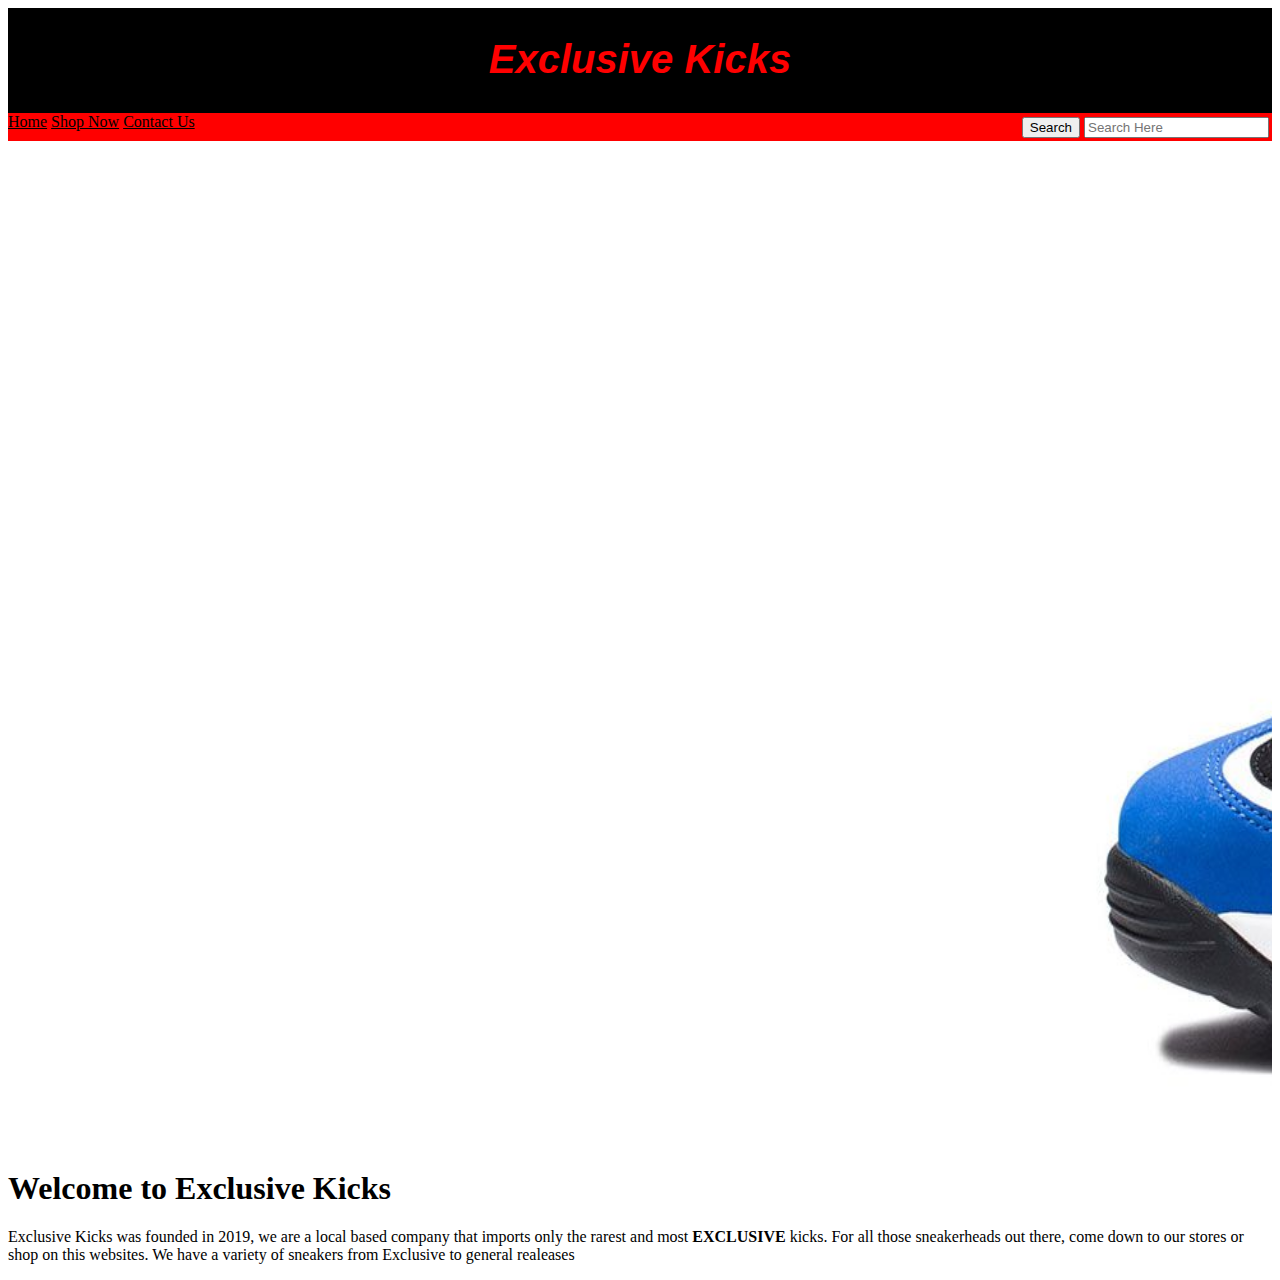
==== index.html @ caa9a43c "Edited Index" ====
<!DOCTYPE html>
<html>
    <head>
        <title>Personal Website</title>
    </head>
    <link rel="stylesheet" type="text/css" href="main.css">
    <body>
        <header>
            <div>
                
                <div id="banner">
                    <div class="heading">
                        <h1>Exclusive Kicks</h1>
                    </div>
                    
                </div>
            </div>
        </header>
        <div id="nav">
            <a href="index.html" class="home">Home</a>
            <a href="content.html" class="content">Shop Now</a>
            <a href="contact-us.html" class="contact">Contact Us</a>

            <div id="search">
                <table>
                    <tr>
                        <td><input type="submit" value="Search" ></td>
                        <td><input type="search" placeholder="Search Here"></td>
                    </tr>
                </table>
            </div>
        </div>
        
        <div id="image3">
            <marquee scrollamount="30" onmouseover="stop()" onmouseout="start()">
                <img src="images/image3.jpg" width="1200px" height="1000px">
                <img src="images/image8.jpg" width="1200px" height="1000px">
                <img src="images/image9.jpg" width="1200px" height="1000px">
                <img src="images/image10.jpg" width="1200px" height="1000px">
                <img src="images/image7.jpg" width="1200px" height="1000px">
            </marquee>
        </div>
        
        <div class="head2">
            <h1>Welcome to Exclusive Kicks</h1>
        </div>
        
        <p>Exclusive Kicks was founded in 2019, we are a local based company that imports only the rarest and most <B class="highlight">EXCLUSIVE</B> kicks.
         For all those sneakerheads out there, come down to our stores or shop on this websites. We have a variety of sneakers from Exclusive to general realeases</p>

    </body>
</html>
---- main.css ----
header #images{
    float: left;
    clear: right;
    padding: 2px;
}
header #images2{
    float: right;
    padding: 2px;
}
header{
    background-color: black;
    padding-top: 1px;
    padding-bottom: 4px;
}
#banner{
    color: red;
    font-family: Impact, Haettenschweiler, 'Arial Narrow Bold', sans-serif;
    font-style: italic;
    font-size: 20px;
    text-align: center;
    padding-top: 1px;
}
#nav{
    float: right;
    background-color: red; width: 100%;
    
}
#nav a{
    color: black;
}
#search{
    float: right;
    padding-top: 1px;
}
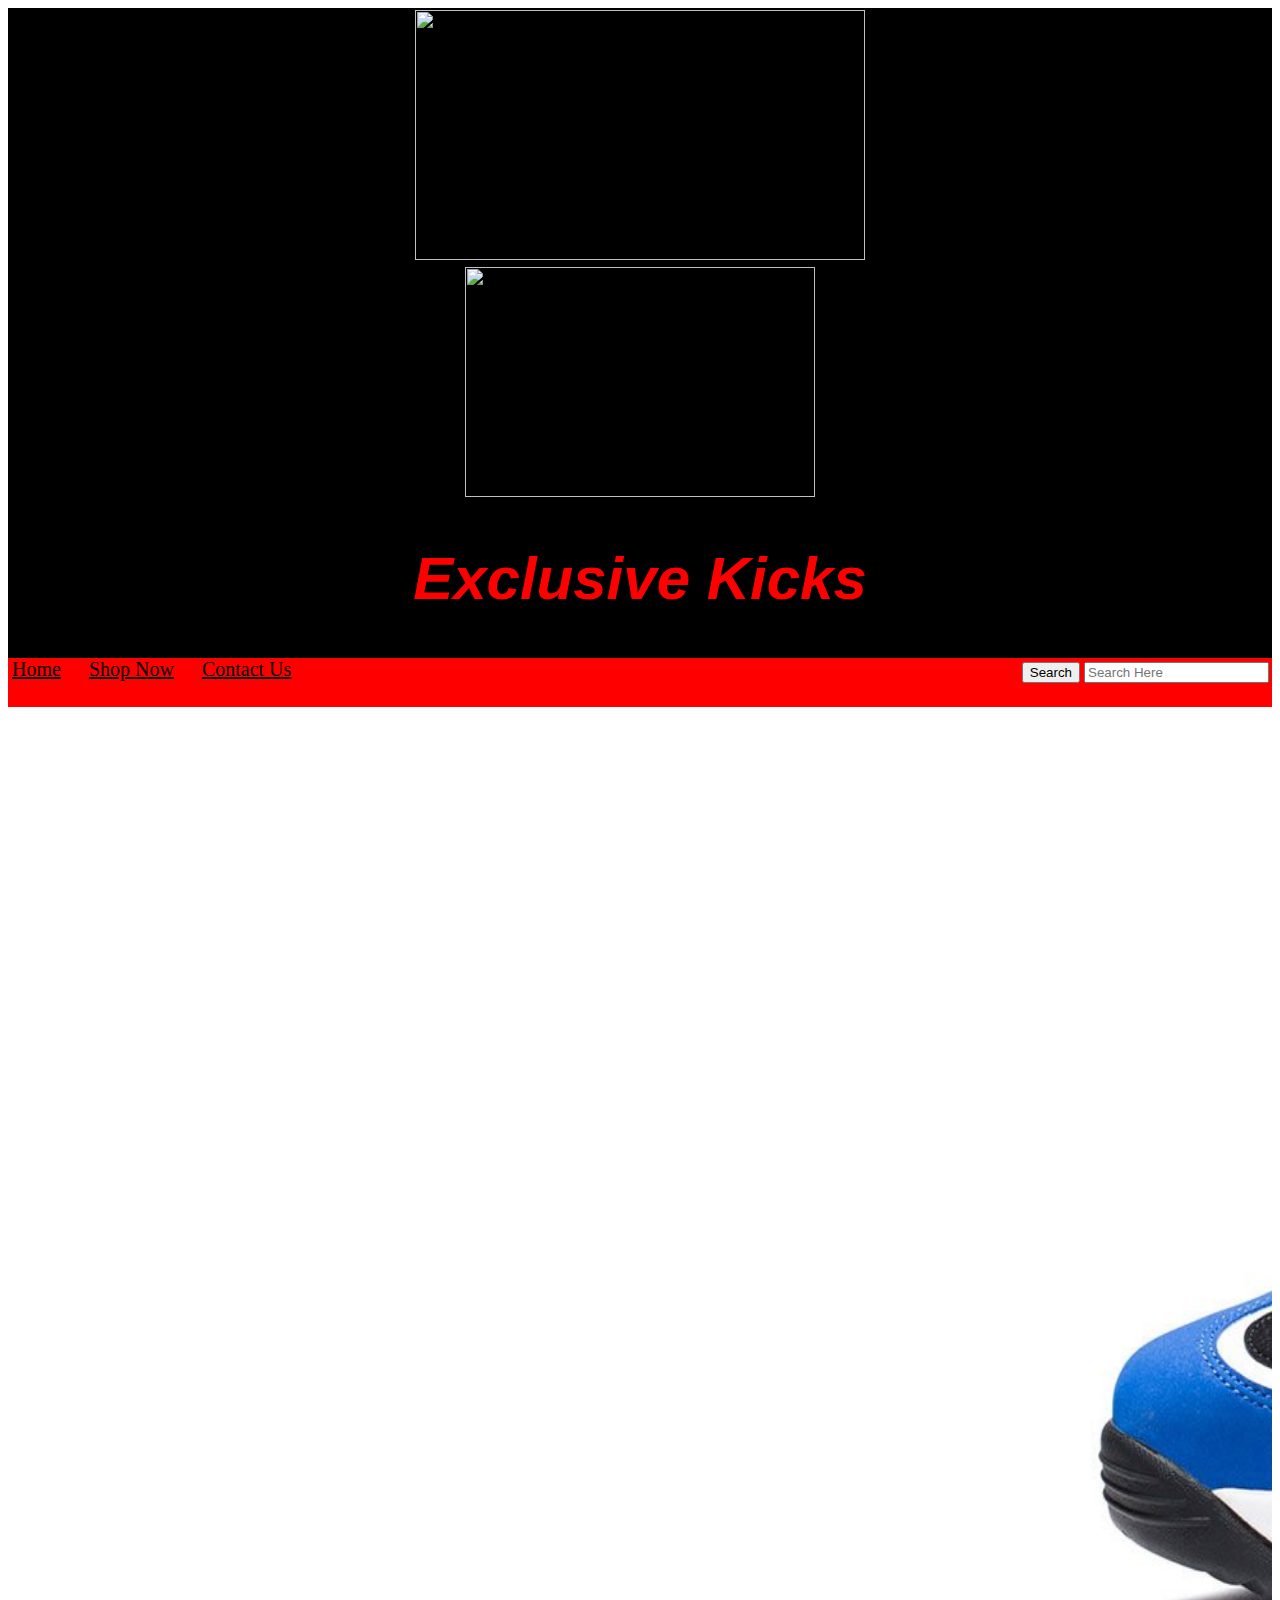
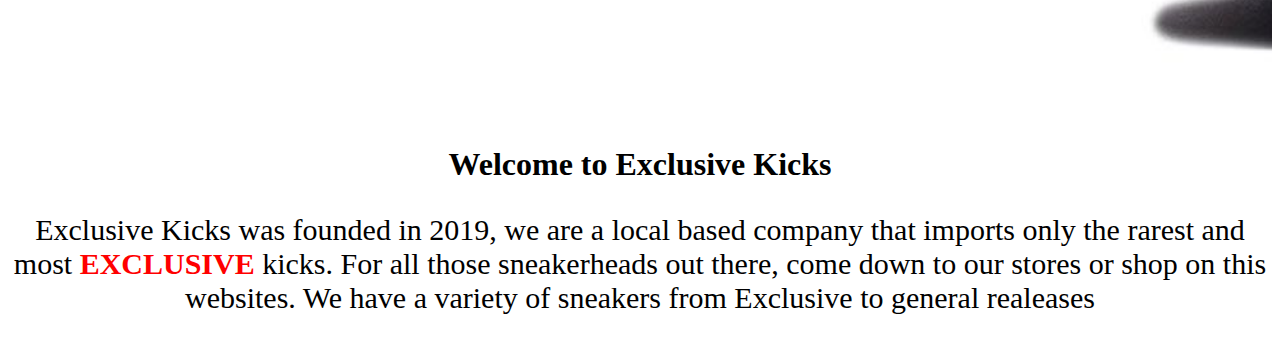
==== commit 65e41f6b: "Added Index File" ====
--- a/index.html
+++ b/index.html
@@ -9,17 +9,24 @@
             <div>
                 
                 <div id="banner">
+                    <div id="img1">
+                        <img src="images/image1.jpg" width="450px" height="250px">
+                    </div>
+                    <div id="img2">
+                        <img src="images/image2.jpg" width="350px" height="230px">
+                    </div>
                     <div class="heading">
                         <h1>Exclusive Kicks</h1>
                     </div>
+                    
                     
                 </div>
             </div>
         </header>
         <div id="nav">
-            <a href="index.html" class="home">Home</a>
-            <a href="content.html" class="content">Shop Now</a>
-            <a href="contact-us.html" class="contact">Contact Us</a>
+            <a href="index.html" class="home">Home</a>&nbsp;&nbsp;&nbsp;&nbsp;
+            <a href="content.html" class="content">Shop Now</a>&nbsp;&nbsp;&nbsp;&nbsp;
+            <a href="contact-us.html" class="contact">Contact Us</a>&nbsp;&nbsp;&nbsp;&nbsp;
 
             <div id="search">
                 <table>
--- a/main.css
+++ b/main.css
@@ -1,35 +1,54 @@
-
-header #images{
-    float: left;
-    clear: right;
-    padding: 2px;
-}
-header #images2{
-    float: right;
-    padding: 2px;
-}
 header{
     background-color: black;
-    padding-top: 1px;
+    margin: 0%;
+    margin-right: 0%;
+    margin-left: 0%;
+    padding-top: 1.5px;
     padding-bottom: 4px;
+    padding-left: 1%;
+    padding-right: 1%;
 }
 #banner{
     color: red;
     font-family: Impact, Haettenschweiler, 'Arial Narrow Bold', sans-serif;
     font-style: italic;
-    font-size: 20px;
+    font-size: 30px;
     text-align: center;
-    padding-top: 1px;
+    padding-top: .8px;
 }
 #nav{
-    float: right;
     background-color: red; width: 100%;
-    
+    padding-bottom: 26px;
+
+
 }
 #nav a{
     color: black;
+    padding: 4px;
+    padding-top: 1%;
+    font-size: 20px;
 }
 #search{
     float: right;
     padding-top: 1px;
 }
+
+#nav a:hover{
+    color: whitesmoke;
+    background-color: black;
+}
+#image3{
+    padding-top: 10px;
+}
+.highlight{
+    color: red;
+}
+
+.head2{
+    text-align: center;
+}
+
+p{
+    text-align: center;
+    font-size: 30px;
+}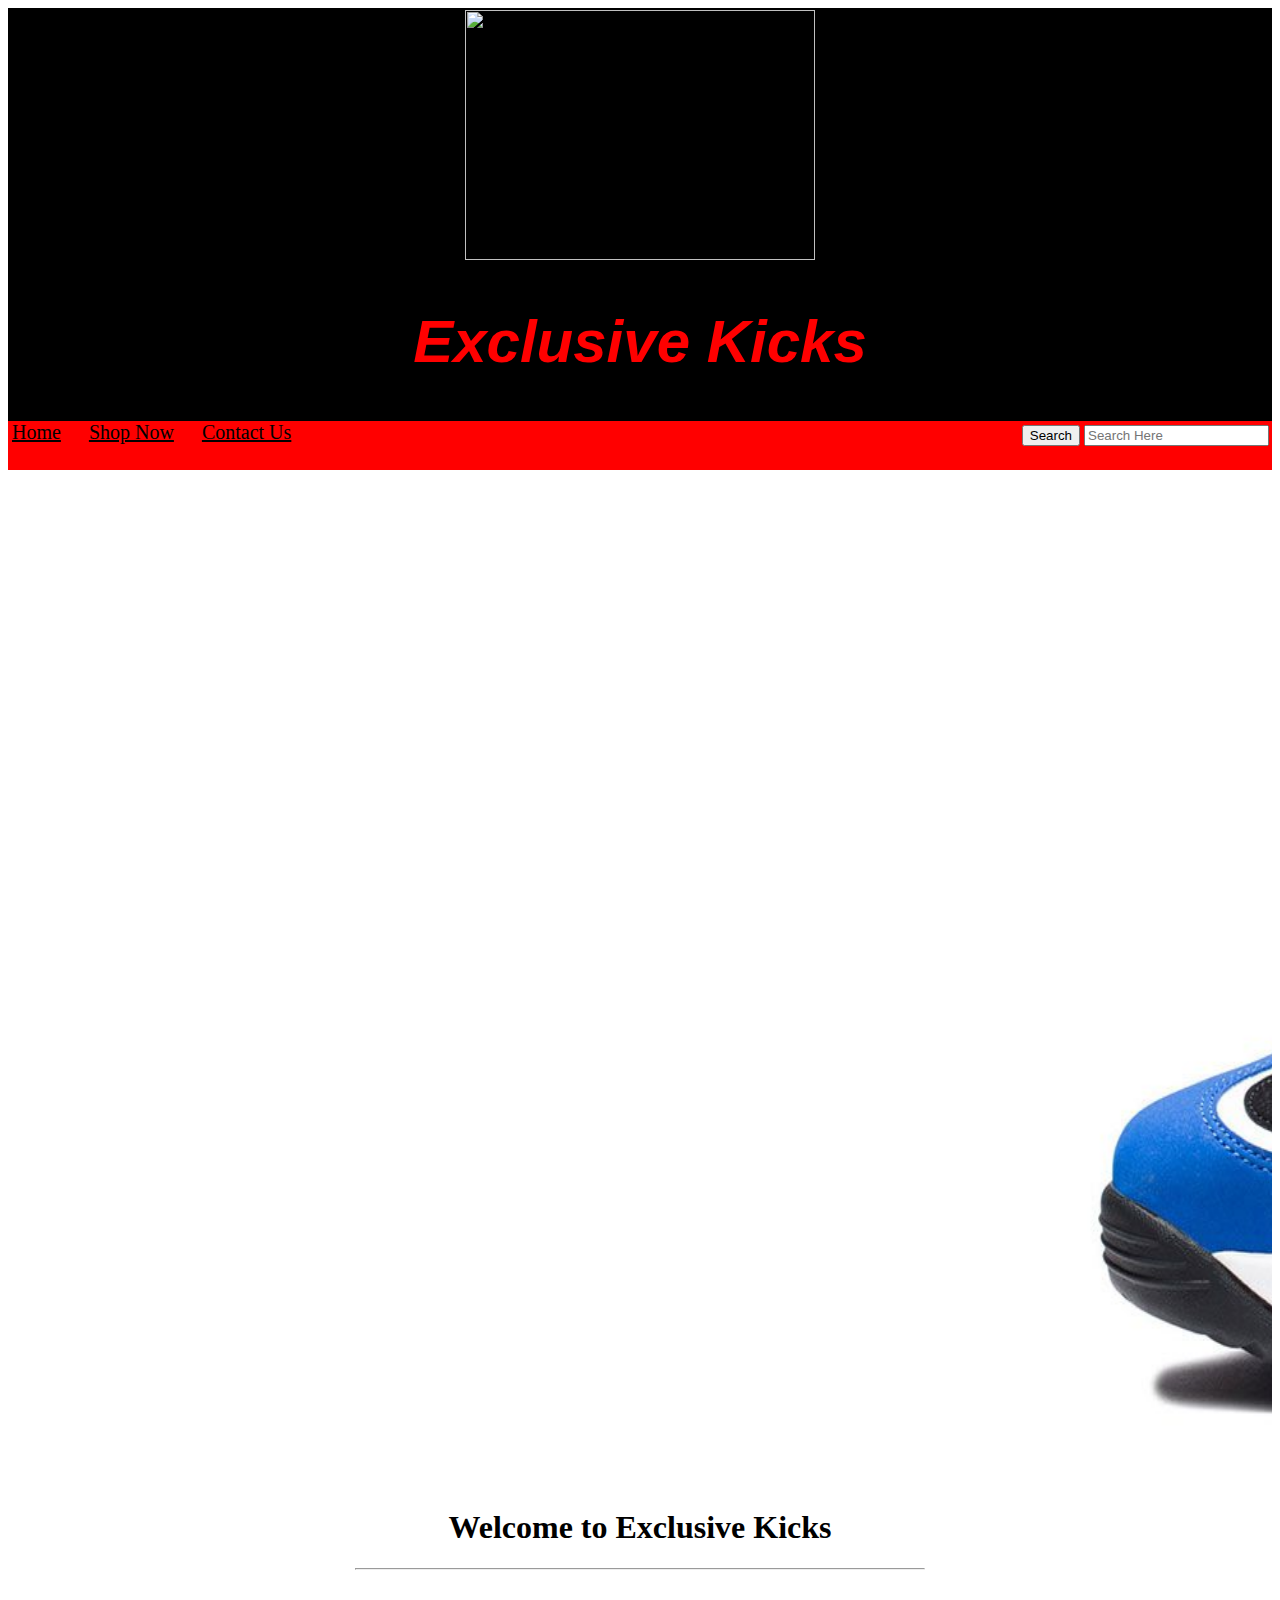
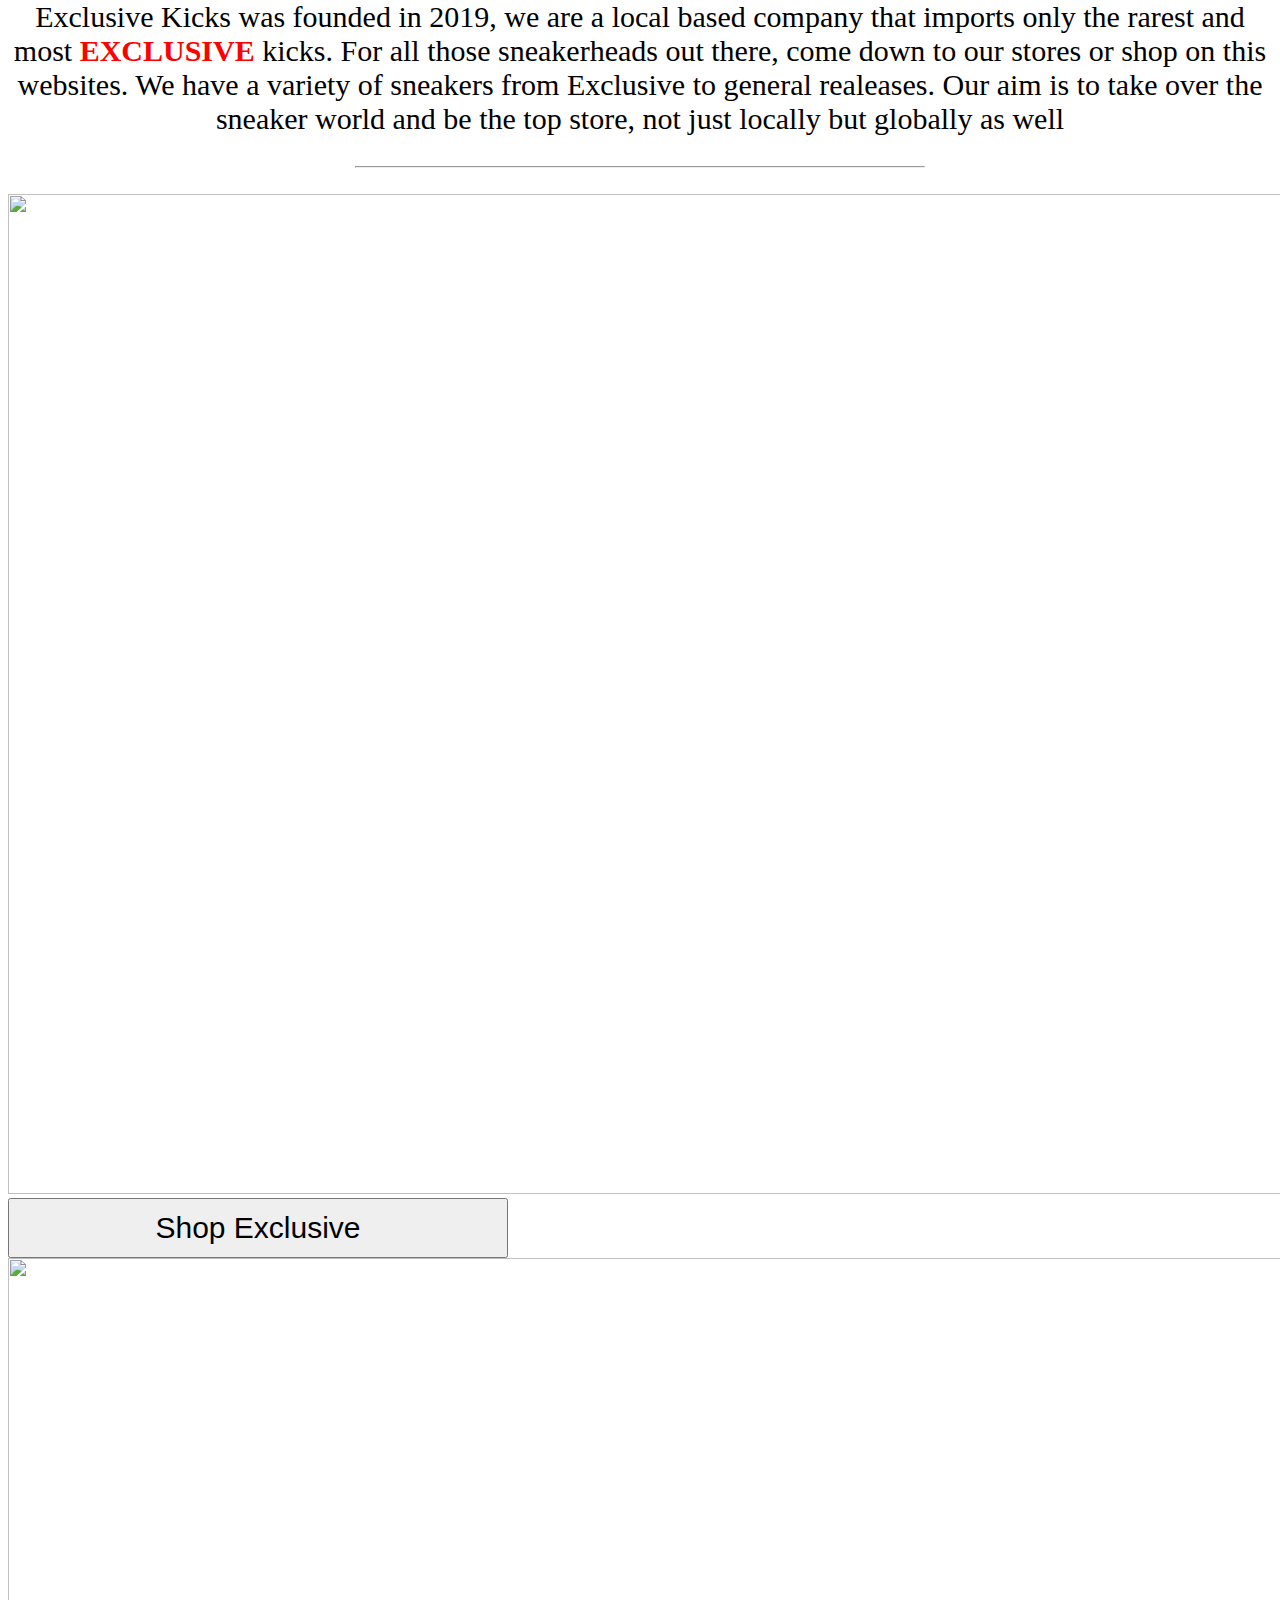
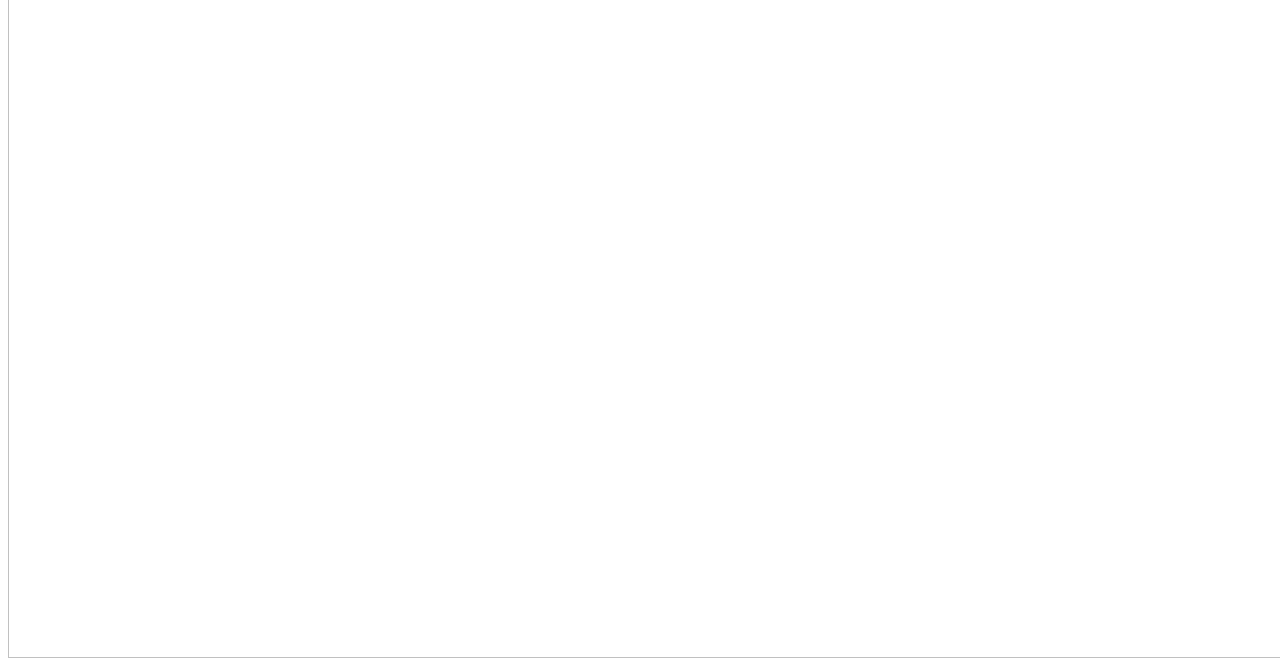
==== commit cd80d7a0: "Add Index" ====
--- a/index.html
+++ b/index.html
@@ -1,6 +1,9 @@
 <!DOCTYPE html>
 <html>
     <head>
+        <meta​ ​charset​=​"UTF-8"​>
+        <meta​ ​name​=​"viewport"​ ​content​=​"width=device-width,initial-scale=1.0"​>
+        
         <title>Personal Website</title>
     </head>
     <link rel="stylesheet" type="text/css" href="main.css">
@@ -10,11 +13,9 @@
                 
                 <div id="banner">
                     <div id="img1">
-                        <img src="images/image1.jpg" width="450px" height="250px">
+                        <img src="images/image1.jpg" width="350px" height="250px">
                     </div>
-                    <div id="img2">
-                        <img src="images/image2.jpg" width="350px" height="230px">
-                    </div>
+                   
                     <div class="heading">
                         <h1>Exclusive Kicks</h1>
                     </div>
@@ -49,11 +50,25 @@
         </div>
         
         <div class="head2">
-            <h1>Welcome to Exclusive Kicks</h1>
+            <h1>Welcome to Exclusive Kicks</h1><hr style="width: 45%;">
         </div>
         
         <p>Exclusive Kicks was founded in 2019, we are a local based company that imports only the rarest and most <B class="highlight">EXCLUSIVE</B> kicks.
-         For all those sneakerheads out there, come down to our stores or shop on this websites. We have a variety of sneakers from Exclusive to general realeases</p>
+         For all those sneakerheads out there, come down to our stores or shop on this websites. We have a variety of sneakers from Exclusive to general realeases.
+        Our aim is to take over the sneaker world and be the top store, not just locally but globally as well </p><hr width="45%"><br>
+        <div id="img-container">
+            <div id="image4">
+                <img src="images/image11.jpeg" width="1500px" height="1000px">
+                <div id="button">
+                    <input type="submit" value="Shop Exclusive" style="width: 500px; height: 60px; font-size: 30px;" >
+                </div>
+                
+            </div>
+            <div id="image5">
+                <img src="images/image13.jpg" width="1500px" height="1000px">
+            </div>
+        </div>
+       
 
     </body>
 </html>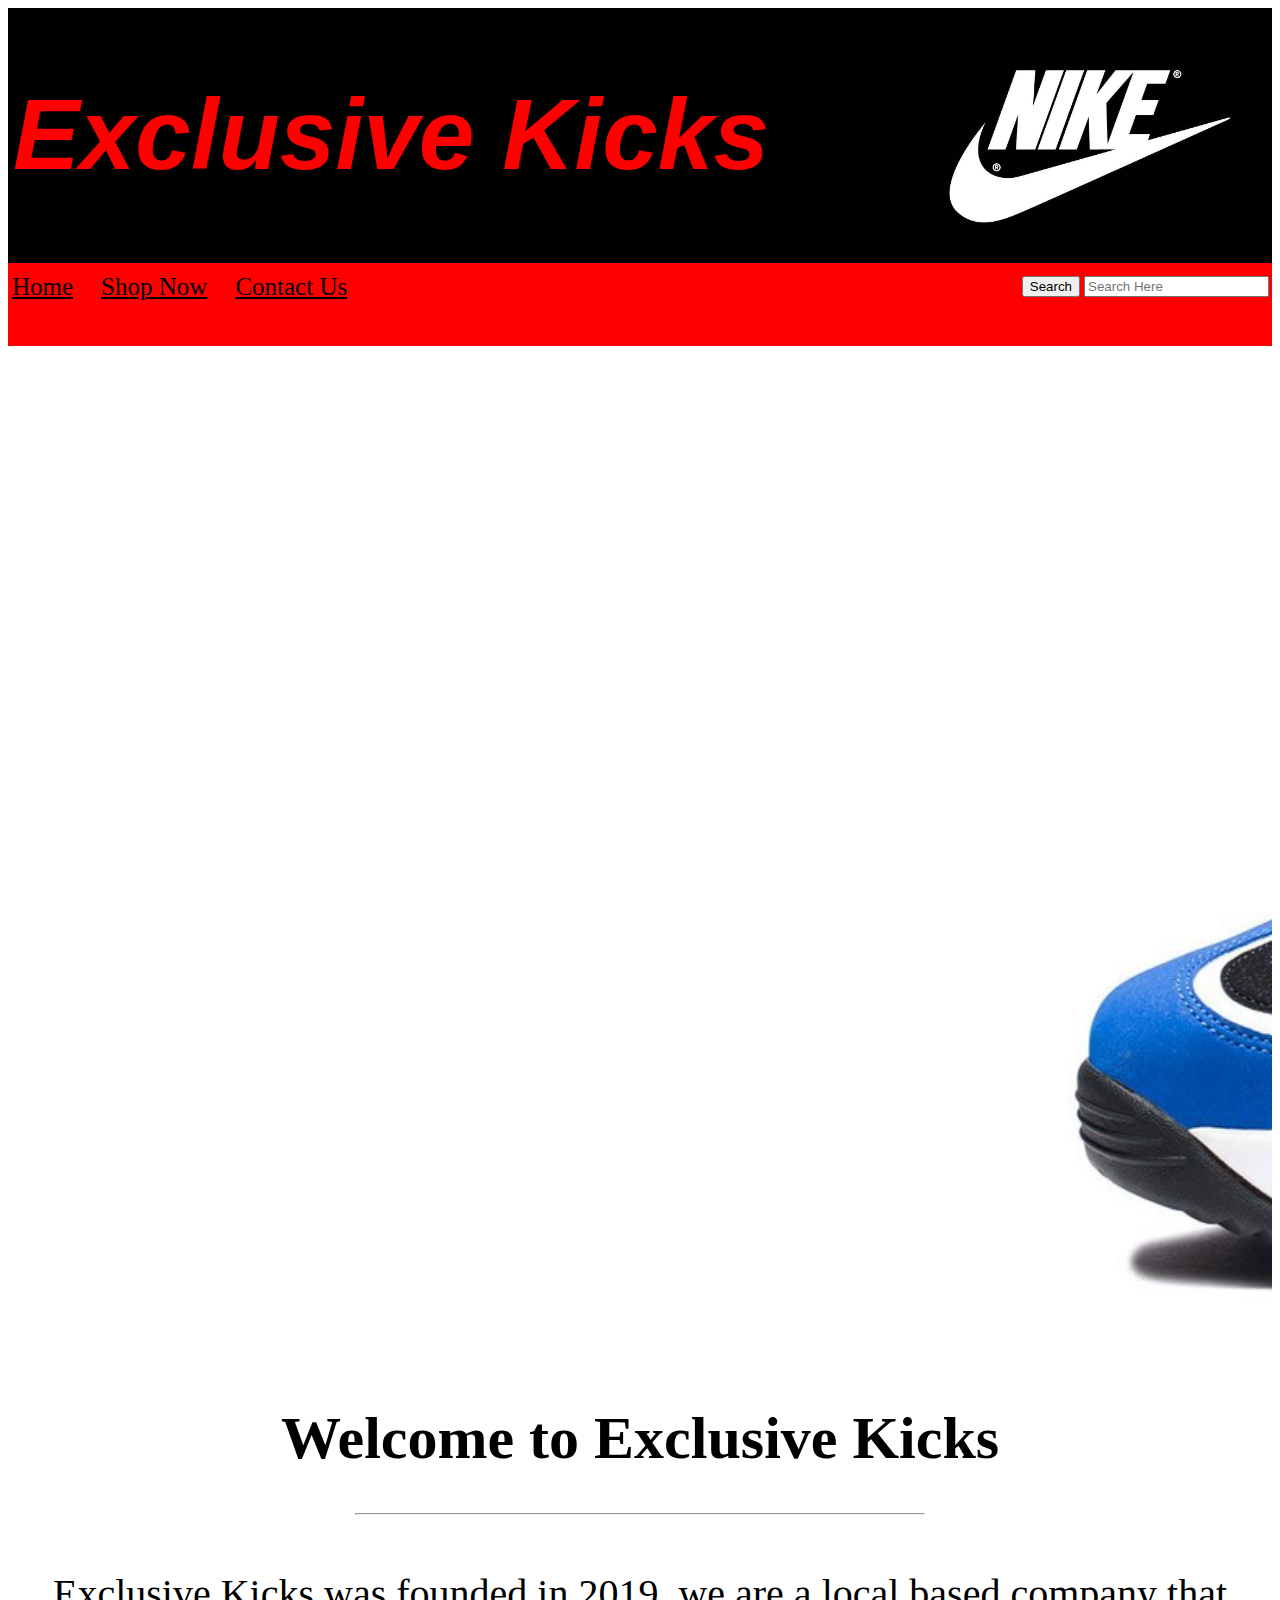
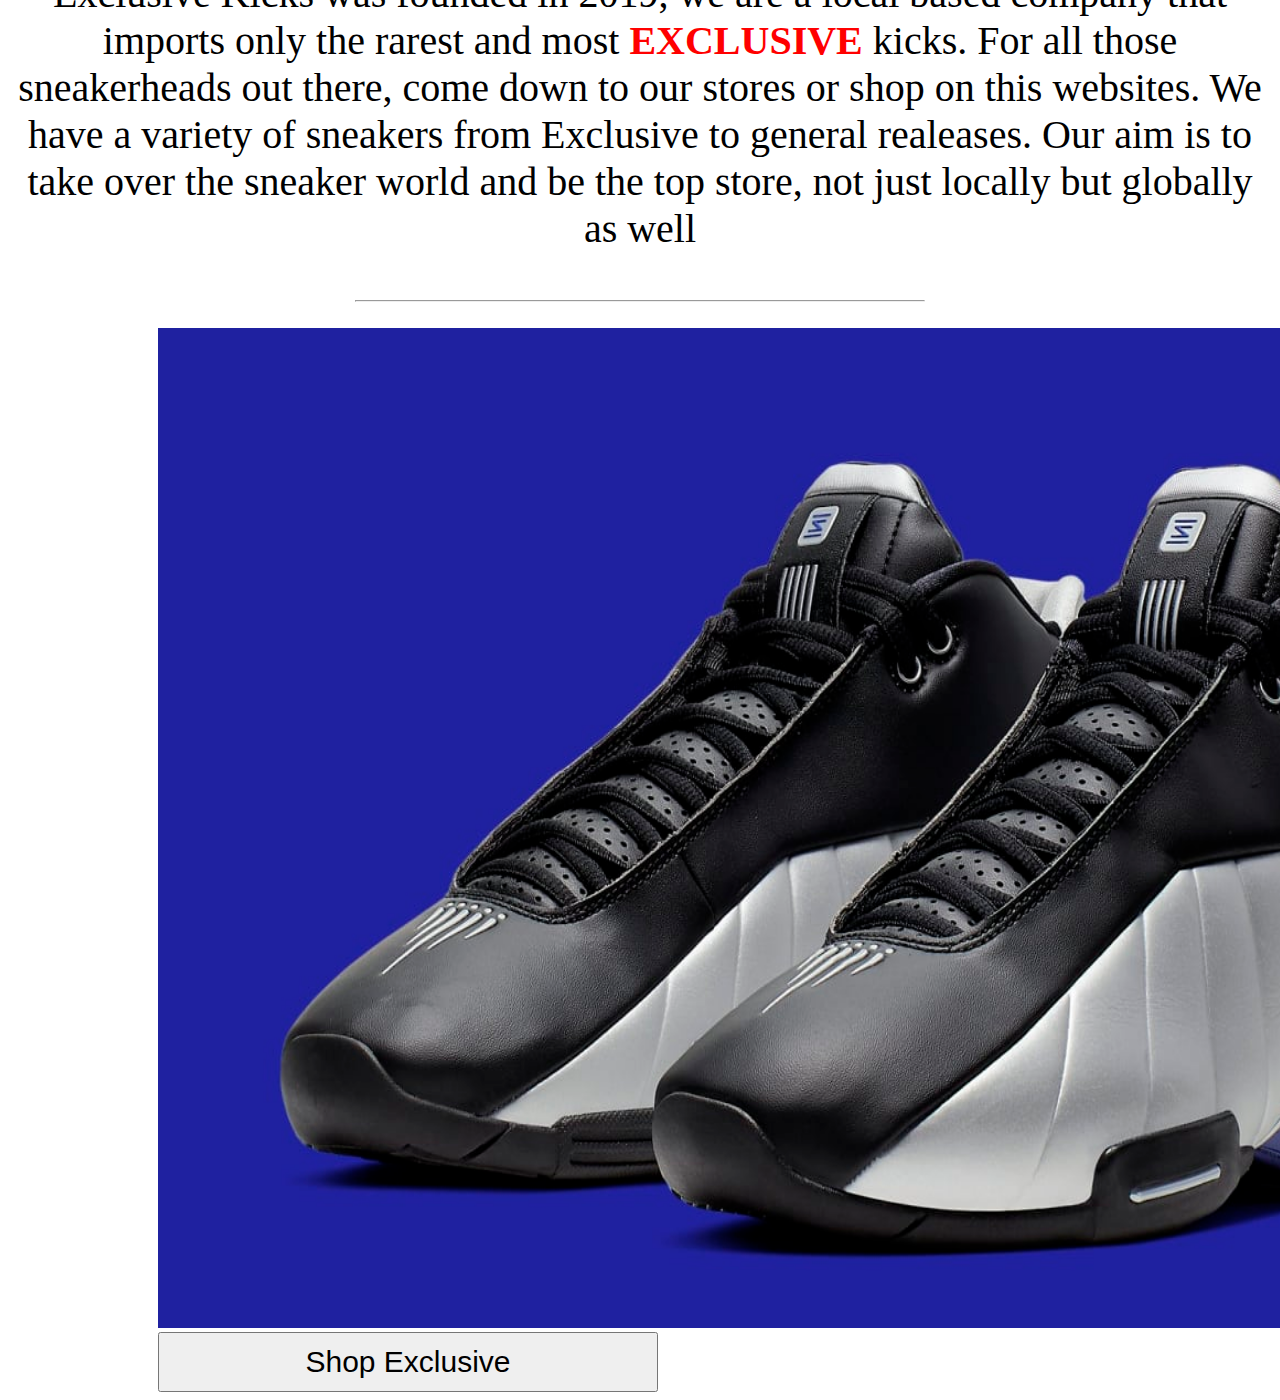
==== commit e7da2e6c: "Edited Index" ====
--- a/index.html
+++ b/index.html
@@ -1,9 +1,6 @@
 <!DOCTYPE html>
 <html>
     <head>
-        <meta​ ​charset​=​"UTF-8"​>
-        <meta​ ​name​=​"viewport"​ ​content​=​"width=device-width,initial-scale=1.0"​>
-        
         <title>Personal Website</title>
     </head>
     <link rel="stylesheet" type="text/css" href="main.css">
--- a/main.css
+++ b/main.css
@@ -1,37 +1,45 @@
 header{
     background-color: black;
     margin: 0%;
-    margin-right: 0%;
-    margin-left: 0%;
-    padding-top: 1.5px;
+    padding-top: 1px;
     padding-bottom: 4px;
-    padding-left: 1%;
-    padding-right: 1%;
+
 }
+#img1{
+    float: right;
+}
+#img2{
+    float: right;
+    padding-top: 5px;
+}
+
 #banner{
     color: red;
     font-family: Impact, Haettenschweiler, 'Arial Narrow Bold', sans-serif;
     font-style: italic;
-    font-size: 30px;
-    text-align: center;
-    padding-top: .8px;
+    font-size: 50px;
+    text-align: left;
+    padding-top: .9px;
+    padding-left: 5px;
 }
+
+#search{
+    float: right;
+}
+
+
 #nav{
     background-color: red; width: 100%;
-    padding-bottom: 26px;
-
+    padding-bottom: 45px;
+    padding-top: 10px;
 
 }
 #nav a{
     color: black;
     padding: 4px;
-    padding-top: 1%;
-    font-size: 20px;
+    font-size: 25px;
 }
-#search{
-    float: right;
-    padding-top: 1px;
-}
+
 
 #nav a:hover{
     color: whitesmoke;
@@ -46,9 +54,24 @@
 
 .head2{
     text-align: center;
+    font-size: 30px;
 }
 
 p{
     text-align: center;
-    font-size: 30px;
-}+    font-size: 40px;
+    display: inline-block;
+}
+
+
+#img-container{
+    display: inline-flex;
+}
+
+#image4{
+    padding-left: 5%;
+}
+#image5{
+    float: right;
+    padding-left: 10%;
+}
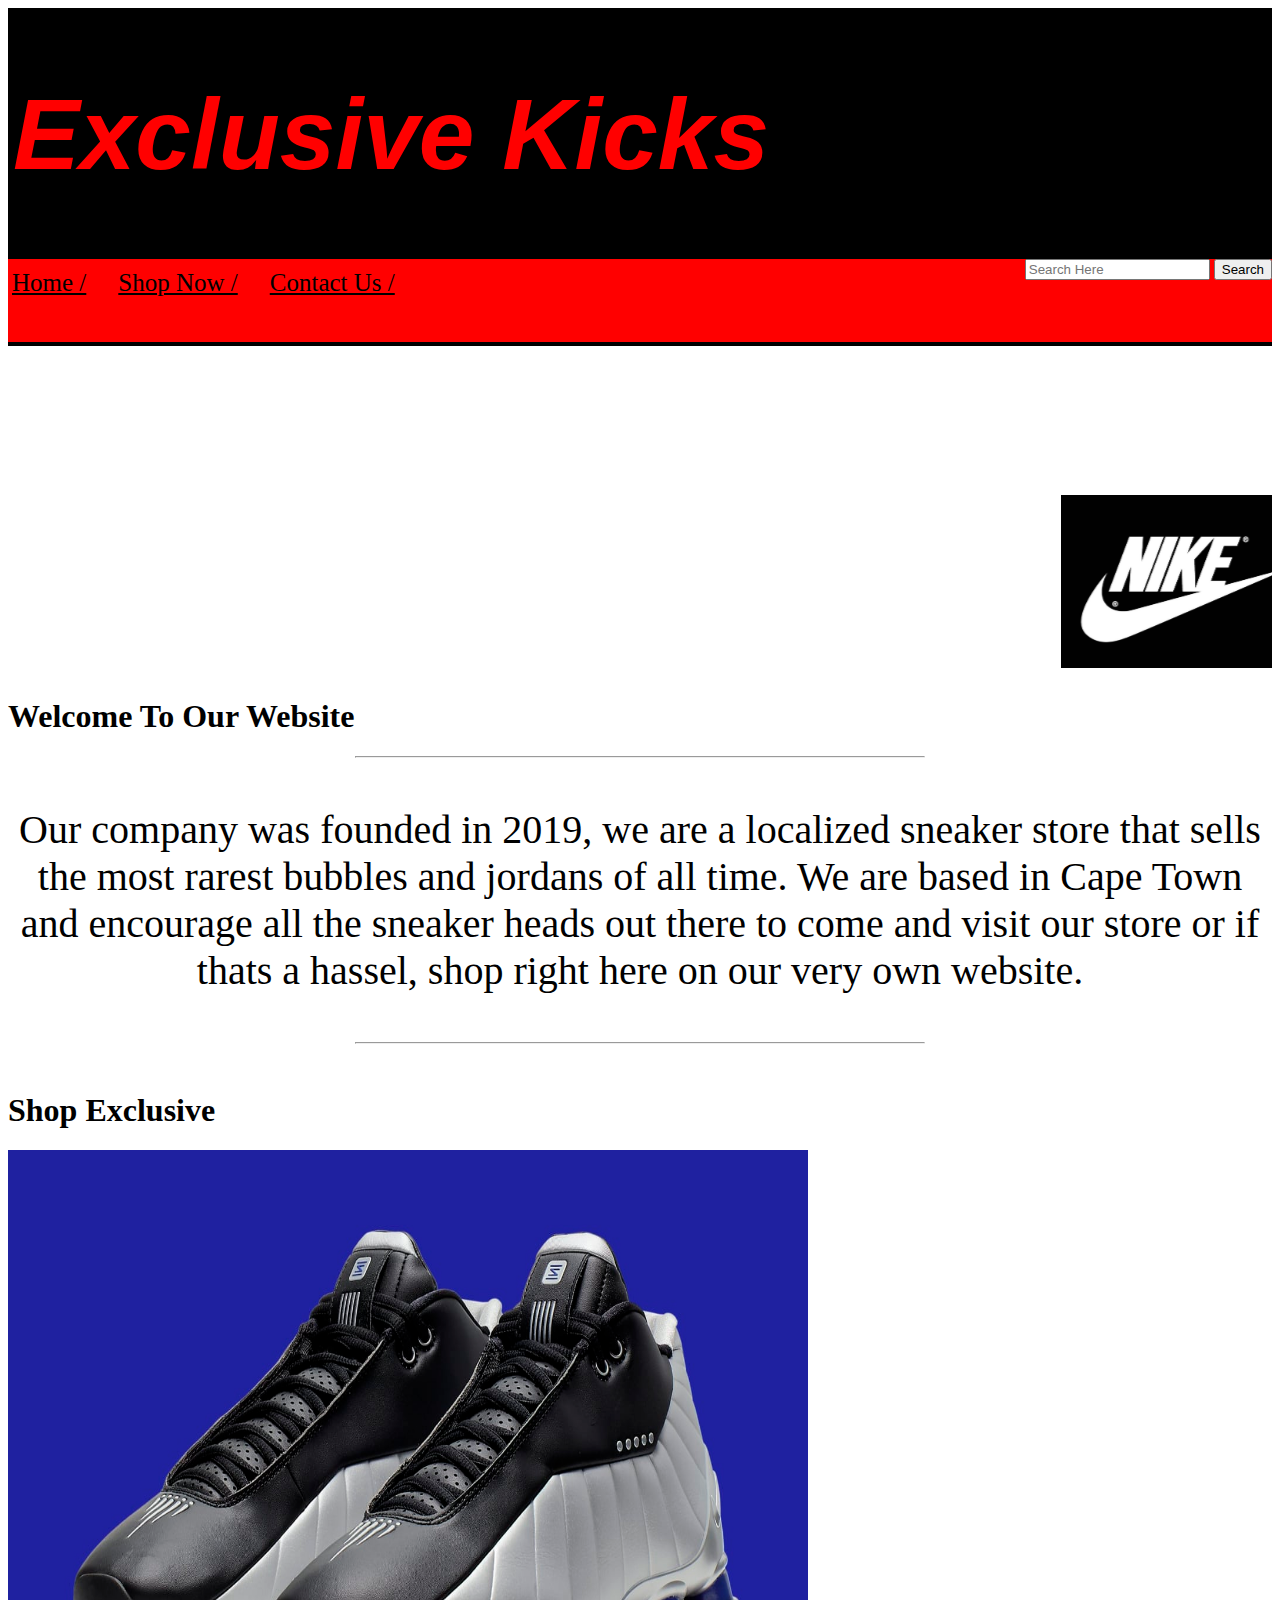
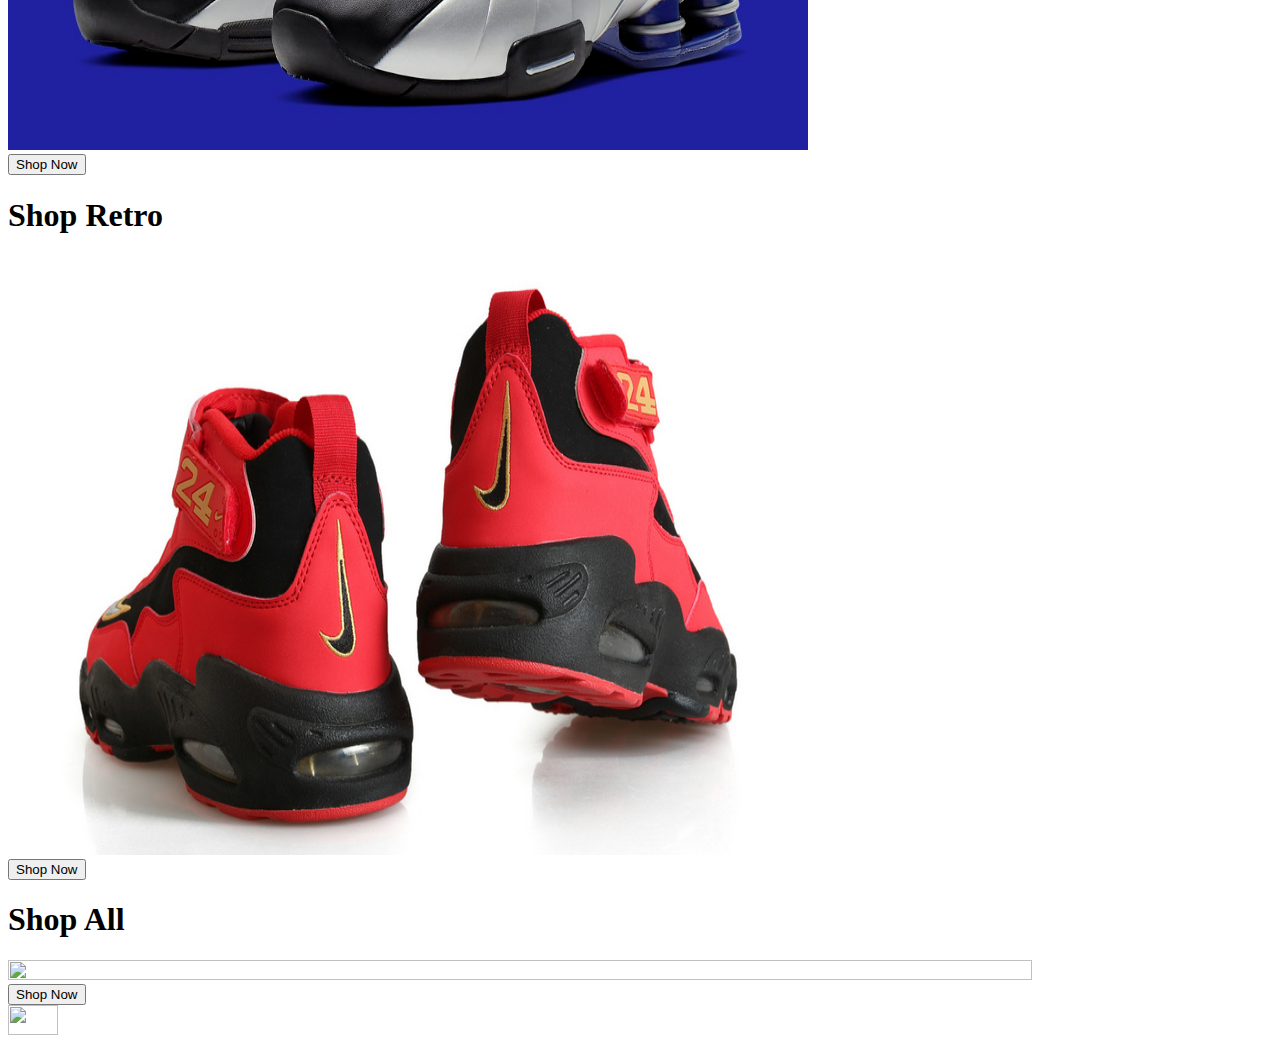
==== commit ef42ce10: "Final Index" ====
--- a/index.html
+++ b/index.html
@@ -1,71 +1,72 @@
 <!DOCTYPE html>
 <html>
     <head>
-        <title>Personal Website</title>
+        <title>Exclusive Kicks</title>
     </head>
-    <link rel="stylesheet" type="text/css" href="main.css">
+    <link type="text/css" rel="stylesheet" href="main.css">
     <body>
         <header>
-            <div>
-                
+            <div id="heading">
                 <div id="banner">
-                    <div id="img1">
-                        <img src="images/image1.jpg" width="350px" height="250px">
-                    </div>
-                   
-                    <div class="heading">
-                        <h1>Exclusive Kicks</h1>
-                    </div>
-                    
-                    
+                    <h1>Exclusive Kicks</h1>
+                </div>
+                <div id="search">
+                    <input type="search" placeholder="Search Here">
+                    <input type="submit" value="Search">
                 </div>
             </div>
+            <div id="nav">
+                <a href="index.html">Home /</a>&nbsp;&nbsp;&nbsp;&nbsp;&nbsp;
+                <a href="content.html">Shop Now /</a>&nbsp;&nbsp;&nbsp;&nbsp;&nbsp;
+                <a href="contact_us.html">Contact Us /</a>&nbsp;&nbsp;&nbsp;&nbsp;&nbsp;
+            </div>
         </header>
-        <div id="nav">
-            <a href="index.html" class="home">Home</a>&nbsp;&nbsp;&nbsp;&nbsp;
-            <a href="content.html" class="content">Shop Now</a>&nbsp;&nbsp;&nbsp;&nbsp;
-            <a href="contact-us.html" class="contact">Contact Us</a>&nbsp;&nbsp;&nbsp;&nbsp;
+        <marquee scrollamount="25" onmouseover="stop()" onmouseout="start()">
+            <img src="images/image1.jpg" width="20%">
+            <img src="images/image2.jpg" width="20%">
+            <img src="images/image3.jpg" width="20%">
+            <img src="images/image4.jpg" width="20%">
+        </marquee>
 
-            <div id="search">
-                <table>
-                    <tr>
-                        <td><input type="submit" value="Search" ></td>
-                        <td><input type="search" placeholder="Search Here"></td>
-                    </tr>
-                </table>
+        <div id="subheading">
+            <h1>Welcome To Our Website</h1><hr width="45%">
+        </div>
+        <div id="p1">
+            <p>Our company was founded in 2019, we are a localized sneaker store that sells the most rarest bubbles and jordans of all time. We are based in Cape Town
+                and encourage all the sneaker heads out there to come and visit our store or if thats a hassel, shop right here on our very own website.
+            </p><hr width="45%"><br>
+        </div>
+        <div id="images">
+            <div id="image7">
+                <div id="bb4">
+                    <h1>Shop Exclusive</h1>
+                </div>
+                <img src="images/image11.jpeg" width="800px" height="600px">
+                <div class="exclusive">
+                    <input type="submit" value="Shop Now">
+                </div>
+            </div>
+
+            <div id="image8">
+                <h1>Shop Retro</h1>
+                <img src="images/image8.jpg" width="800px%" height="600px">
+                <div class="retro">
+                    <input type="submit" value="Shop Now">
+                </div>
+            </div>
+           
+        </div>
+        <div id="image9">
+            <div>
+                <h1>Shop All</h1>
+            </div>
+            <img src="images/image12.jpeg" width="90%" height="80%">
+            <div class="all">
+                <input type="submit" value="Shop Now">
             </div>
         </div>
-        
-        <div id="image3">
-            <marquee scrollamount="30" onmouseover="stop()" onmouseout="start()">
-                <img src="images/image3.jpg" width="1200px" height="1000px">
-                <img src="images/image8.jpg" width="1200px" height="1000px">
-                <img src="images/image9.jpg" width="1200px" height="1000px">
-                <img src="images/image10.jpg" width="1200px" height="1000px">
-                <img src="images/image7.jpg" width="1200px" height="1000px">
-            </marquee>
-        </div>
-        
-        <div class="head2">
-            <h1>Welcome to Exclusive Kicks</h1><hr style="width: 45%;">
-        </div>
-        
-        <p>Exclusive Kicks was founded in 2019, we are a local based company that imports only the rarest and most <B class="highlight">EXCLUSIVE</B> kicks.
-         For all those sneakerheads out there, come down to our stores or shop on this websites. We have a variety of sneakers from Exclusive to general realeases.
-        Our aim is to take over the sneaker world and be the top store, not just locally but globally as well </p><hr width="45%"><br>
-        <div id="img-container">
-            <div id="image4">
-                <img src="images/image11.jpeg" width="1500px" height="1000px">
-                <div id="button">
-                    <input type="submit" value="Shop Exclusive" style="width: 500px; height: 60px; font-size: 30px;" >
-                </div>
-                
-            </div>
-            <div id="image5">
-                <img src="images/image13.jpg" width="1500px" height="1000px">
-            </div>
-        </div>
-       
-
     </body>
+    <footer id="footer">
+        <img src="images/image5.jpg" width="50px" height="30px">
+    </footer>
 </html>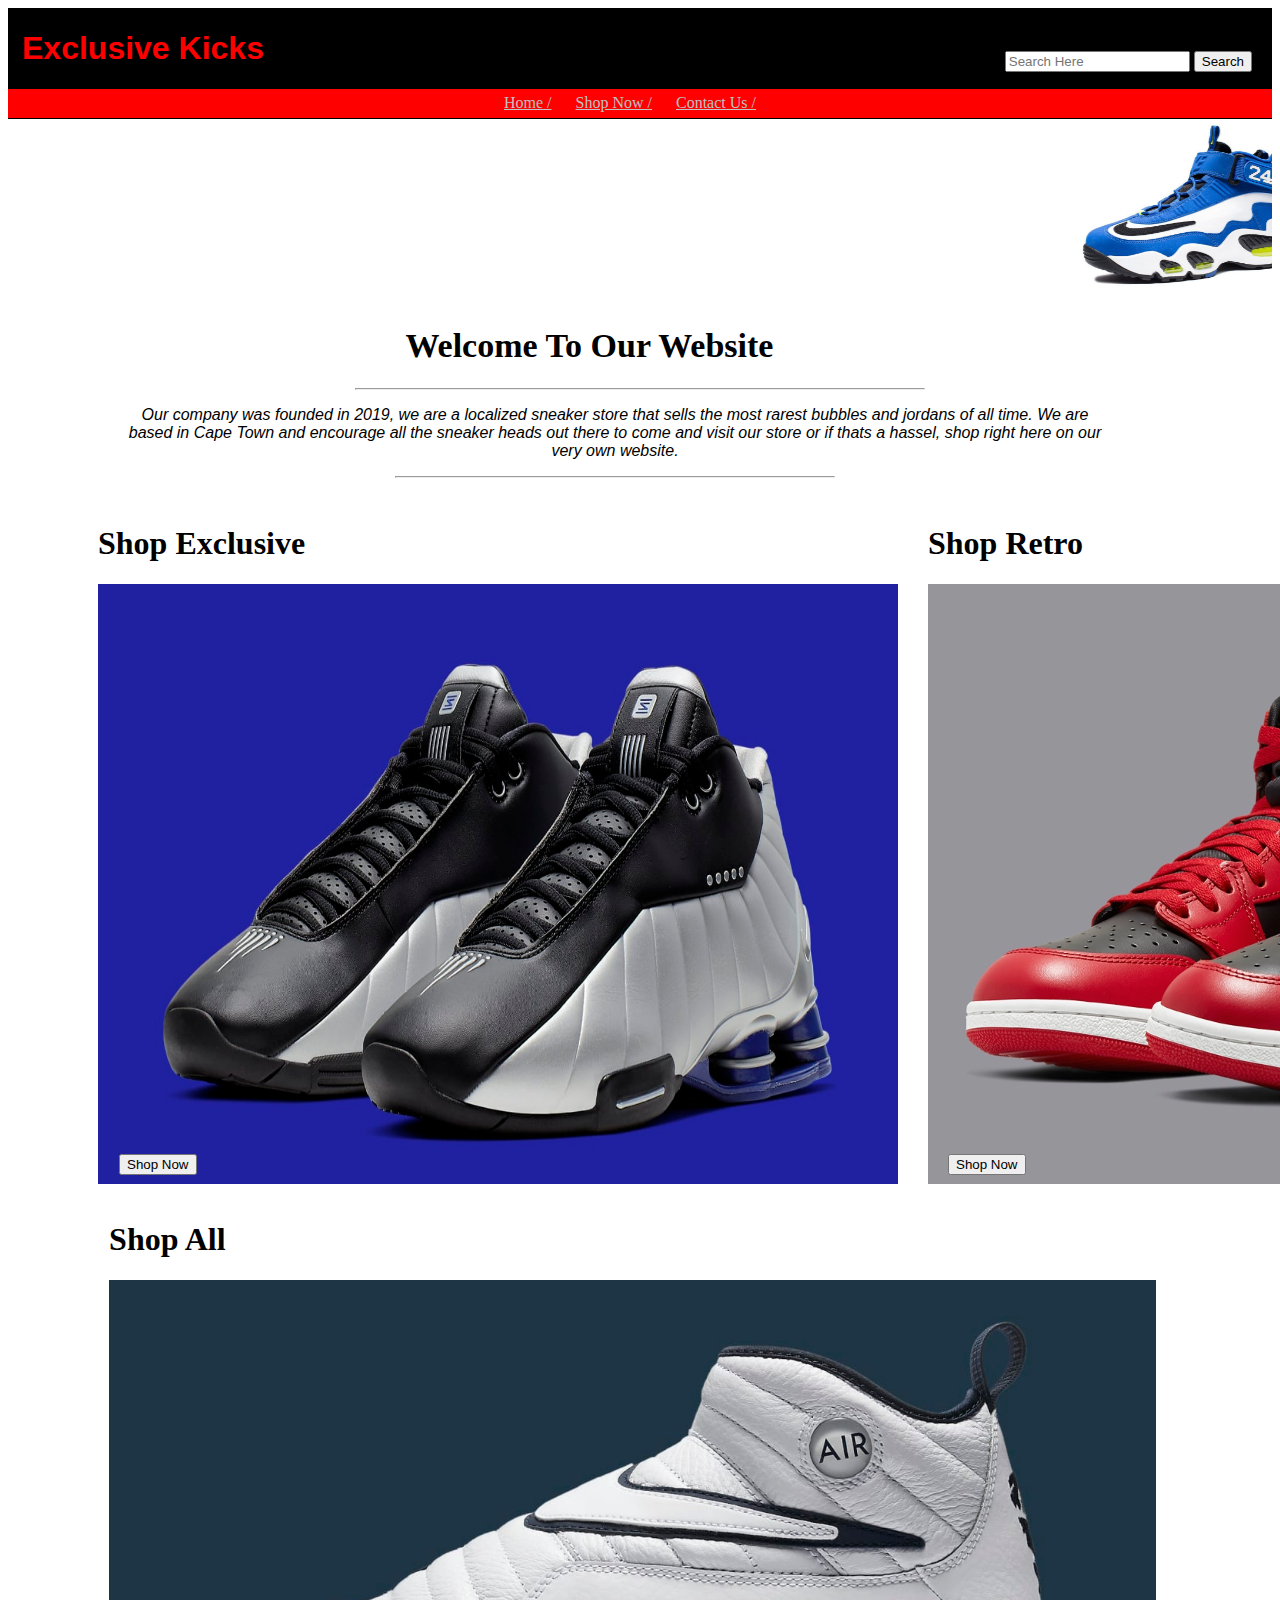
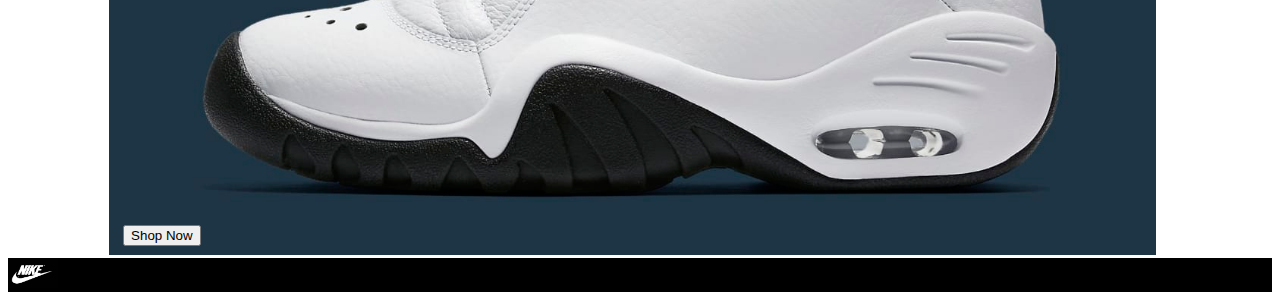
==== commit 92ad07f0: "Edited index" ====
--- a/index.html
+++ b/index.html
@@ -18,7 +18,7 @@
             <div id="nav">
                 <a href="index.html">Home /</a>&nbsp;&nbsp;&nbsp;&nbsp;&nbsp;
                 <a href="content.html">Shop Now /</a>&nbsp;&nbsp;&nbsp;&nbsp;&nbsp;
-                <a href="contact_us.html">Contact Us /</a>&nbsp;&nbsp;&nbsp;&nbsp;&nbsp;
+                <a href="contact-us.html">Contact Us /</a>&nbsp;&nbsp;&nbsp;&nbsp;&nbsp;
             </div>
         </header>
         <marquee scrollamount="25" onmouseover="stop()" onmouseout="start()">
--- a/main.css
+++ b/main.css
@@ -1,77 +1,89 @@
 header{
     background-color: black;
-    margin: 0%;
+    margin-top: 0px;
     padding-top: 1px;
-    padding-bottom: 4px;
-
+    padding-bottom: 1px;
 }
-#img1{
+header #banner{
+    color: red;
+    font-family: Arial, Helvetica, sans-serif;
+    padding-left: 14px;
+    
+}
+header #search{
     float: right;
+    margin-top: -3%;
+    padding-right: 20px;
 }
-#img2{
-    float: right;
+header #nav{
+    background-color: red;
     padding-top: 5px;
+    padding-bottom: 6px;
+    text-align: center;
+}
+header #nav a{
+    color: silver;
+}
+header #nav a:hover{
+    color: black;
+    background-color: seashell;
 }
 
-#banner{
-    color: red;
-    font-family: Impact, Haettenschweiler, 'Arial Narrow Bold', sans-serif;
-    font-style: italic;
-    font-size: 50px;
-    text-align: left;
-    padding-top: .9px;
-    padding-left: 5px;
+#subheading{
+    text-align: center;
+    font-size: 17px;    
 }
 
-#search{
-    float: right;
+#p1{
+    text-align: center;
+    padding-left: 120px;
+    padding-right: 170px;
+    font-family: Arial, Helvetica, sans-serif;
+    font-style: oblique;
+}
+
+#images{
+    display: inline-flex;
 }
 
 
-#nav{
-    background-color: red; width: 100%;
-    padding-bottom: 45px;
-    padding-top: 10px;
-
+div h1{
+    padding-right: 8%;
 }
-#nav a{
-    color: black;
-    padding: 4px;
-    font-size: 25px;
+#image7{
+    padding-left: 90px;
 }
 
-
-#nav a:hover{
-    color: whitesmoke;
-    background-color: black;
-}
-#image3{
-    padding-top: 10px;
-}
-.highlight{
-    color: red;
+#image8{
+    padding-inline-start: 30px;
 }
 
-.head2{
-    text-align: center;
-    font-size: 30px;
+#image9{
+    padding-left: 8%;
+    margin-bottom: 1%;
+}
+.exclusive{
+    margin-top: -34px;
+    padding-left: 7px;
+    margin-left: 14px;
+    padding-bottom: 25px;
 }
 
-p{
-    text-align: center;
-    font-size: 40px;
-    display: inline-block;
+.retro{
+    margin-top: -34px;
+    margin-left: 20px;
+    padding-bottom: 1px;
+    margin-bottom: -1px;
 }
 
-
-#img-container{
-    display: inline-flex;
+.all{
+    padding-top: 0px;
+    margin-top: -34px;
+    margin-left: 14px;
 }
 
-#image4{
-    padding-left: 5%;
-}
-#image5{
-    float: right;
-    padding-left: 10%;
-}
+footer{
+    background-color: black;
+    width: 100%;
+    position: relative;
+}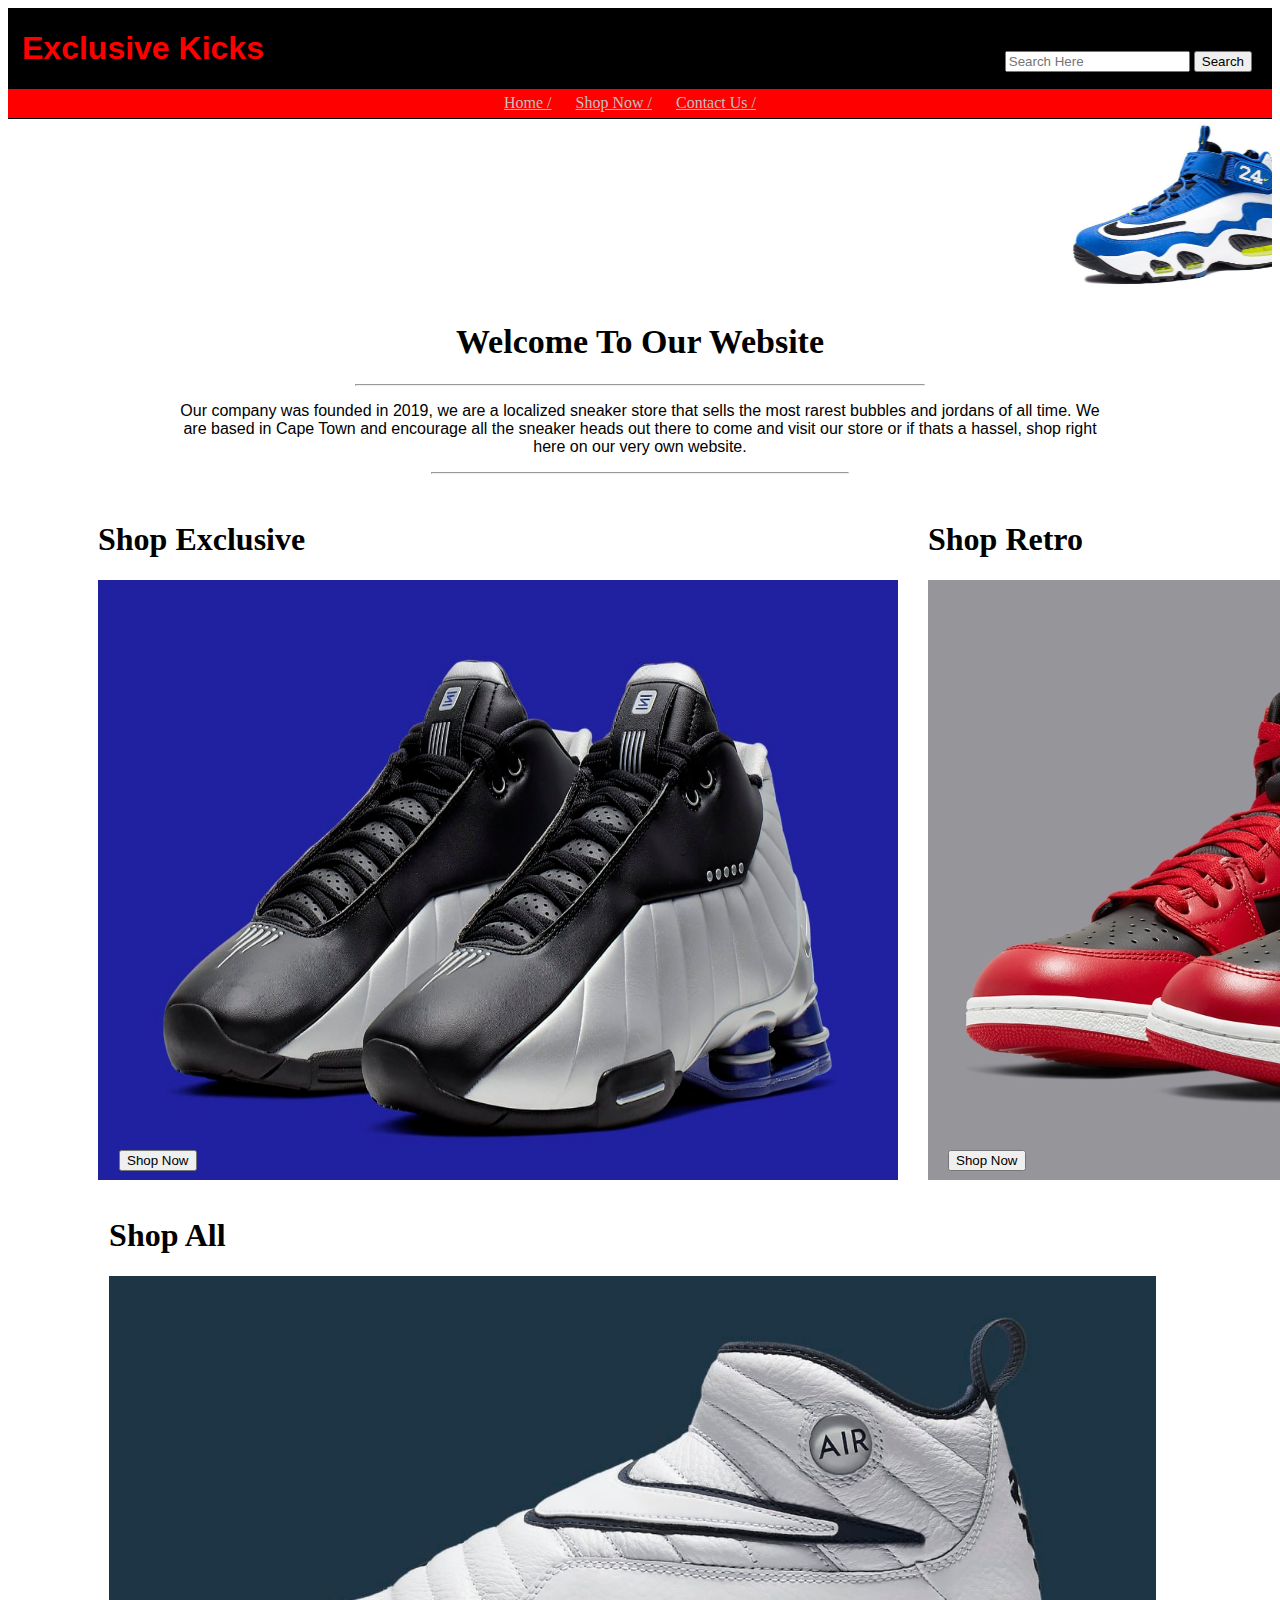
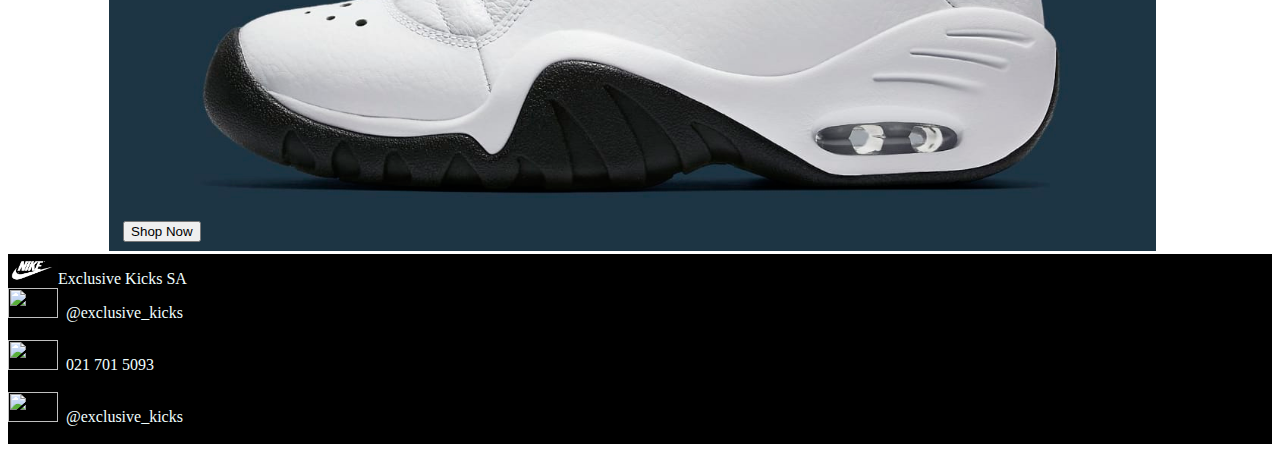
==== commit cc887316: "Final index" ====
--- a/index.html
+++ b/index.html
@@ -2,6 +2,8 @@
 <html>
     <head>
         <title>Exclusive Kicks</title>
+        <meta charset="UTF 8">
+        <meta content="width=devce-width, initial-scale=1.0" name="viewport">
     </head>
     <link type="text/css" rel="stylesheet" href="main.css">
     <body>
@@ -21,11 +23,11 @@
                 <a href="contact-us.html">Contact Us /</a>&nbsp;&nbsp;&nbsp;&nbsp;&nbsp;
             </div>
         </header>
-        <marquee scrollamount="25" onmouseover="stop()" onmouseout="start()">
+        <marquee scrollamount="25" onmouseover="stop()" onmouseout="start()" style="display: flex;">
             <img src="images/image1.jpg" width="20%">
             <img src="images/image2.jpg" width="20%">
             <img src="images/image3.jpg" width="20%">
-            <img src="images/image4.jpg" width="20%">
+            <img src="images/retro3blue.jpg" width="20%">
         </marquee>
 
         <div id="subheading">
@@ -67,6 +69,10 @@
         </div>
     </body>
     <footer id="footer">
-        <img src="images/image5.jpg" width="50px" height="30px">
+        <img src="images/image5.jpg" width="50px" height="30px"><label style="color: azure;">Exclusive Kicks SA</label><br>
+        <img src="images/insta.png" width="50px" height="30px">&nbsp;&nbsp;<label style="color: azure;">@exclusive_kicks</label><br><br>
+        <img src="images/whatsapp.jpeg" width="50px" height="30px">&nbsp;&nbsp;<label style="color: azure;">021 701 5093</label><br><br>
+        <img src="images/twitter.png" width="50px" height="30px">&nbsp;&nbsp;<label style="color: azure;">@exclusive_kicks</label><br><br>
+        
     </footer>
 </html>--- a/main.css
+++ b/main.css
@@ -20,9 +20,13 @@
     padding-top: 5px;
     padding-bottom: 6px;
     text-align: center;
+    
 }
 header #nav a{
     color: silver;
+    font-family: Impact;
+    font-style: bold;
+
 }
 header #nav a:hover{
     color: black;
@@ -36,10 +40,10 @@
 
 #p1{
     text-align: center;
-    padding-left: 120px;
+    padding-left: 170px;
     padding-right: 170px;
     font-family: Arial, Helvetica, sans-serif;
-    font-style: oblique;
+    font-style: bold;
 }
 
 #images{
@@ -47,9 +51,7 @@
 }
 
 
-div h1{
-    padding-right: 8%;
-}
+
 #image7{
     padding-left: 90px;
 }
@@ -86,4 +88,4 @@
     background-color: black;
     width: 100%;
     position: relative;
-}+}
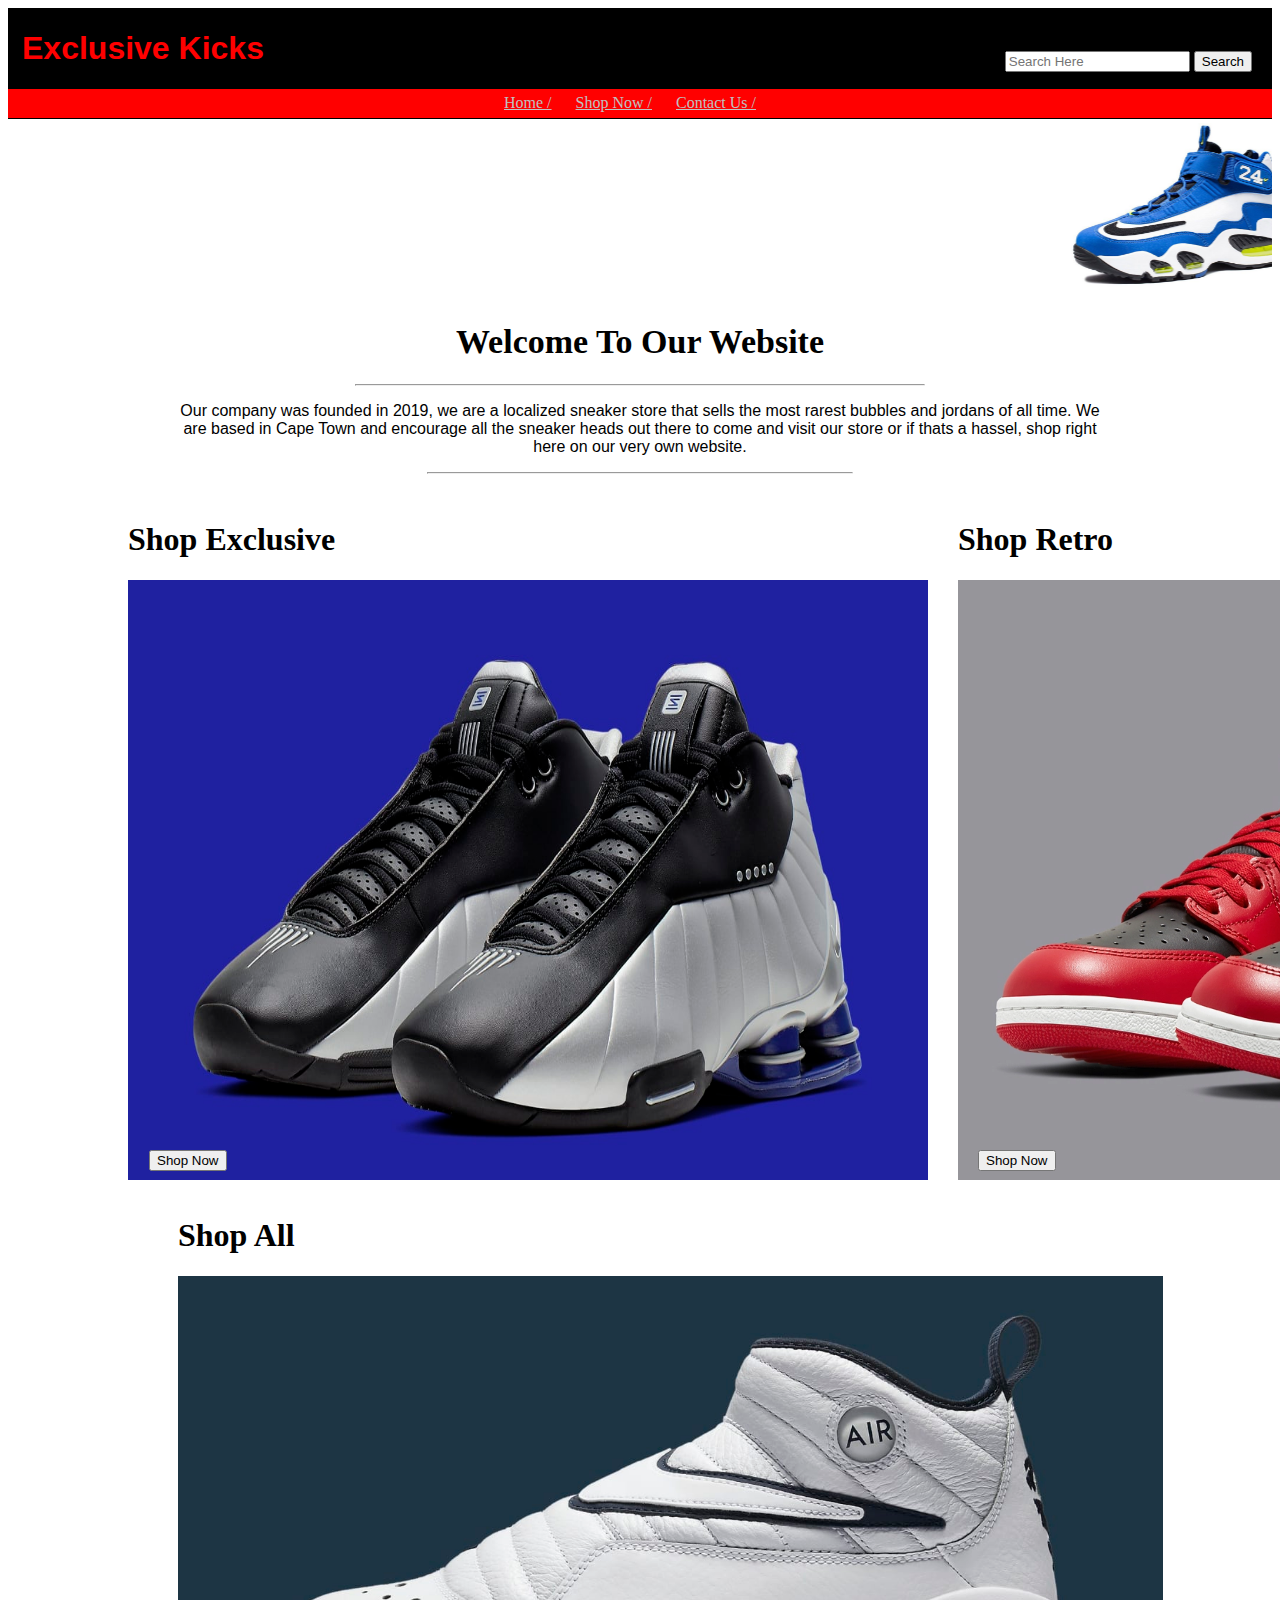
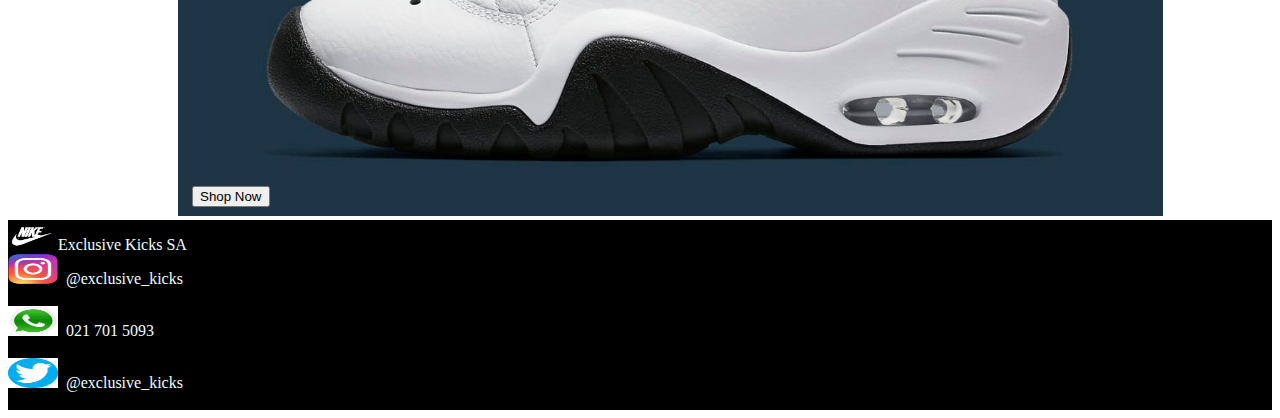
==== commit eac823f4: "Final Index Page" ====
--- a/index.html
+++ b/index.html
@@ -51,7 +51,7 @@
 
             <div id="image8">
                 <h1>Shop Retro</h1>
-                <img src="images/image8.jpg" width="800px%" height="600px">
+                <img src="images/image8.jpg" width="800px" height="600px">
                 <div class="retro">
                     <input type="submit" value="Shop Now">
                 </div>
--- a/main.css
+++ b/main.css
@@ -1,8 +1,10 @@
+
 header{
     background-color: black;
     margin-top: 0px;
     padding-top: 1px;
     padding-bottom: 1px;
+    
 }
 header #banner{
     color: red;
@@ -40,20 +42,21 @@
 
 #p1{
     text-align: center;
-    padding-left: 170px;
-    padding-right: 170px;
+    padding-left: 160px;
+    padding-right: 160px;
     font-family: Arial, Helvetica, sans-serif;
     font-style: bold;
 }
 
 #images{
     display: inline-flex;
+    width: 100%;
 }
 
 
 
 #image7{
-    padding-left: 90px;
+    padding-left: 120px;
 }
 
 #image8{
@@ -61,7 +64,7 @@
 }
 
 #image9{
-    padding-left: 8%;
+    padding-left: 170px;
     margin-bottom: 1%;
 }
 .exclusive{
@@ -84,8 +87,11 @@
     margin-left: 14px;
 }
 
-footer{
+#footer{
     background-color: black;
     width: 100%;
-    position: relative;
 }
+
+#form{
+    align-items: center;
+}
